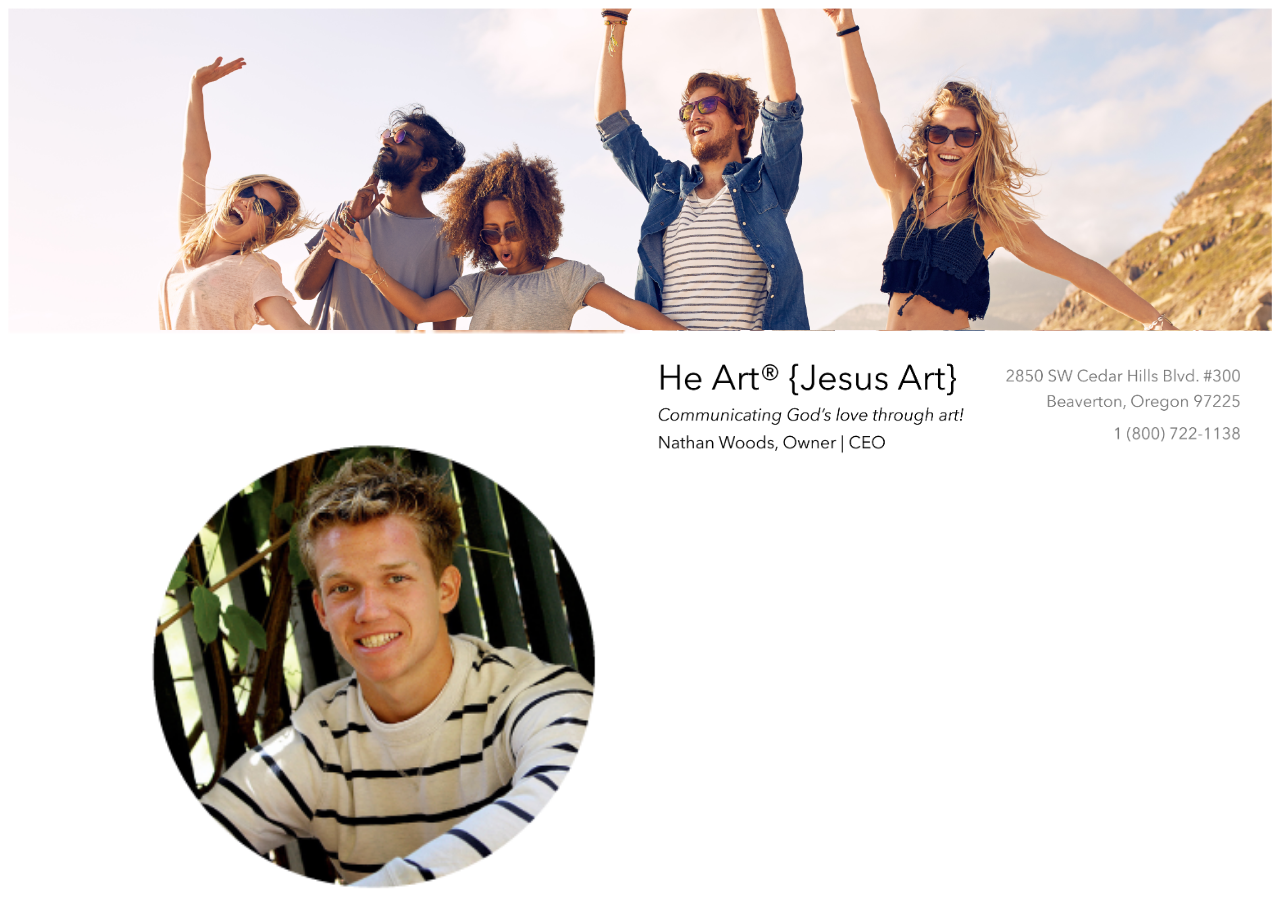
==== index.html @ e986e34a "Signatures - nw1" ====
<html lang="en">
<head>
    <meta charset="UTF-8">
    <meta name="viewport" content="width=device-width, initial-scale=1.0">
    <title>My Page</title>
    <link rel="stylesheet" href="style.css">
</head>
<body>
    <img src="images/1.png" alt="1">
    <div class="photos">
        <img src="images/2.png" alt="2">
        <img src="images/3.png" alt="3">
    </div>


</body>
</html>
---- style.css ----
h1{
    color: rgb(0, 0, 0);
}

img {
    width: 100%;
    height: 400 px;
}

.photos {
    display: grid;
    grid-template-columns: 1fr 1fr;
    grid-column-gap: 0 px

}
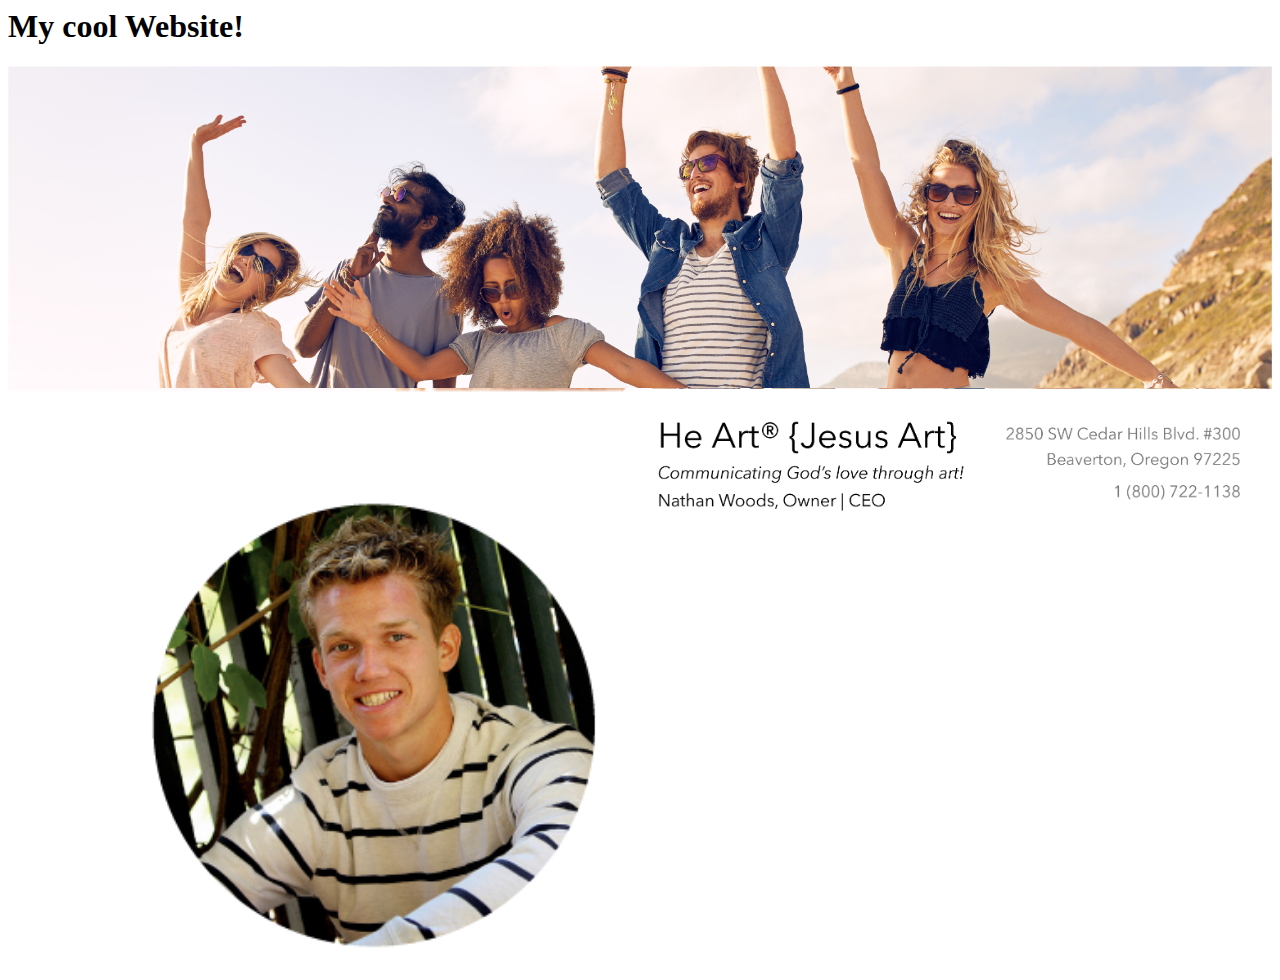
==== commit 8748fc1b: "update to index.html" ====
--- a/index.html
+++ b/index.html
@@ -6,6 +6,7 @@
     <link rel="stylesheet" href="style.css">
 </head>
 <body>
+    <h1>My cool Website!</h1>
     <img src="images/1.png" alt="1">
     <div class="photos">
         <img src="images/2.png" alt="2">
